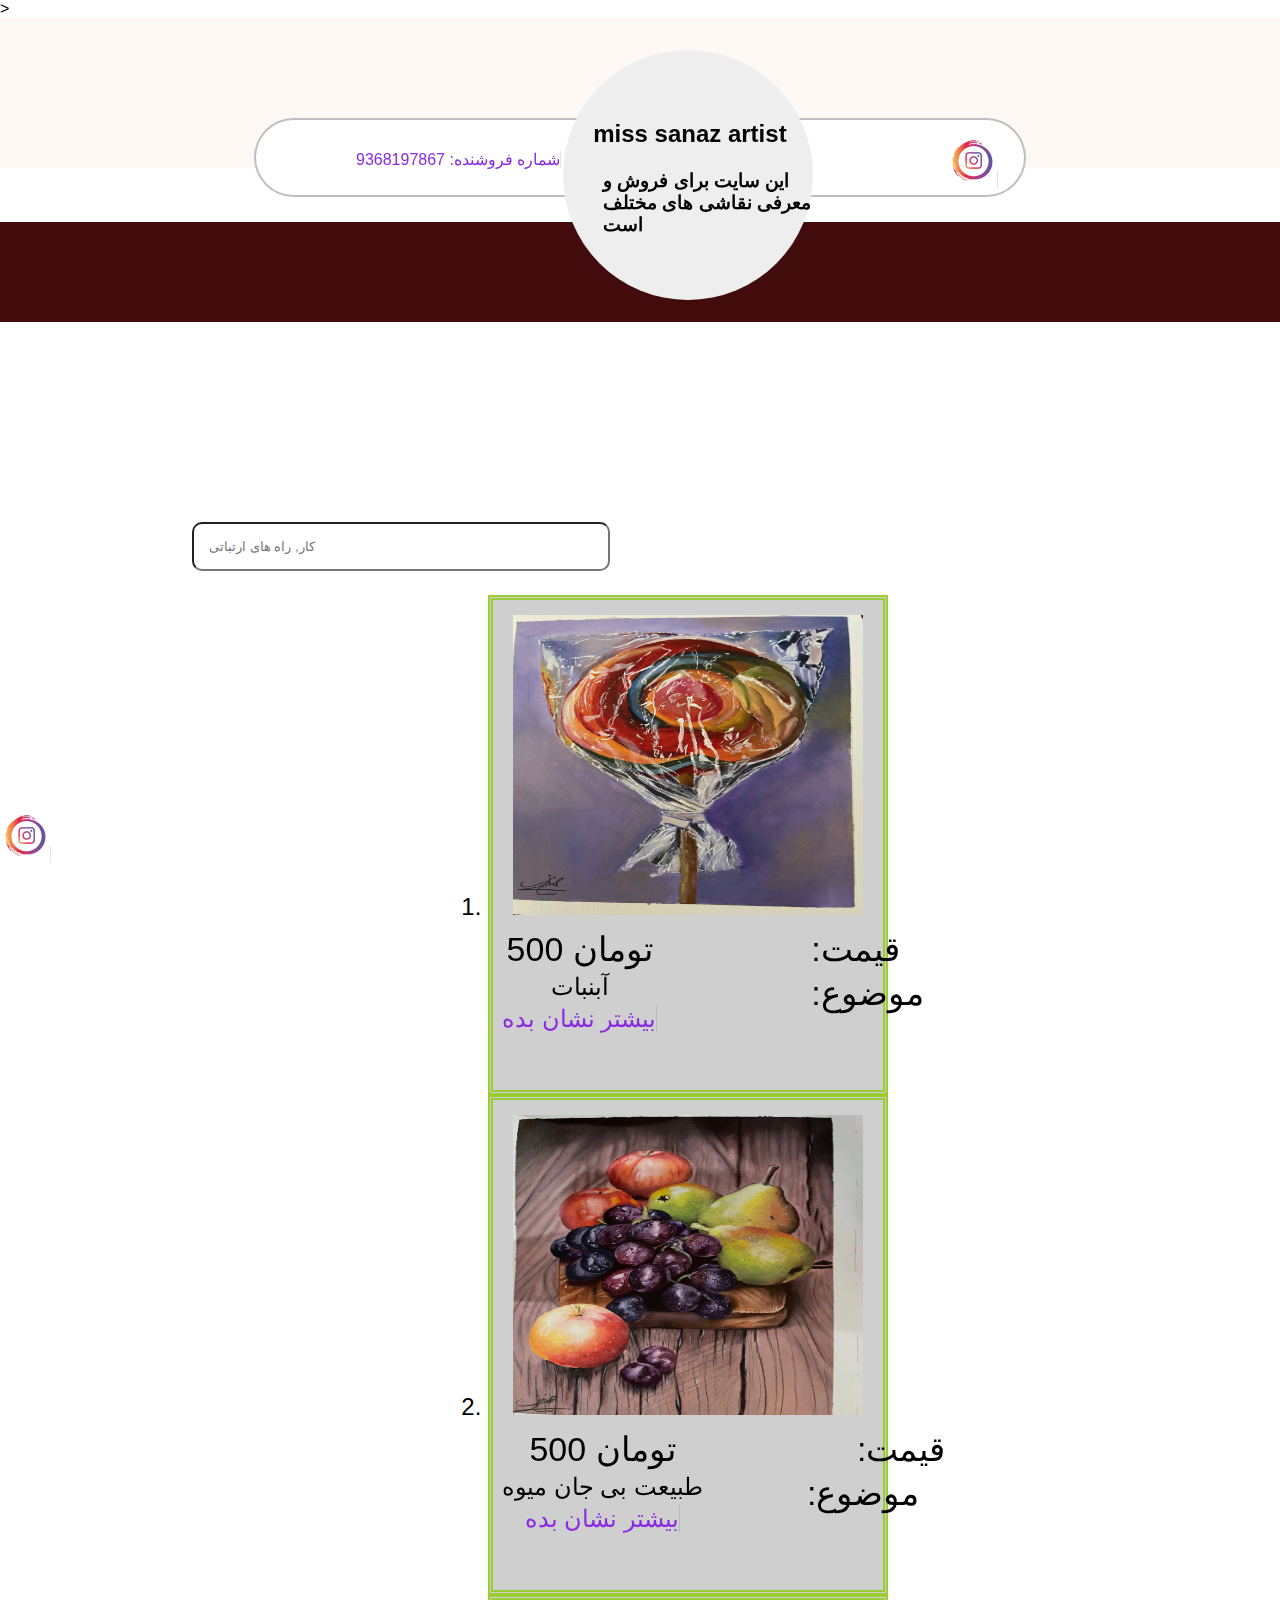
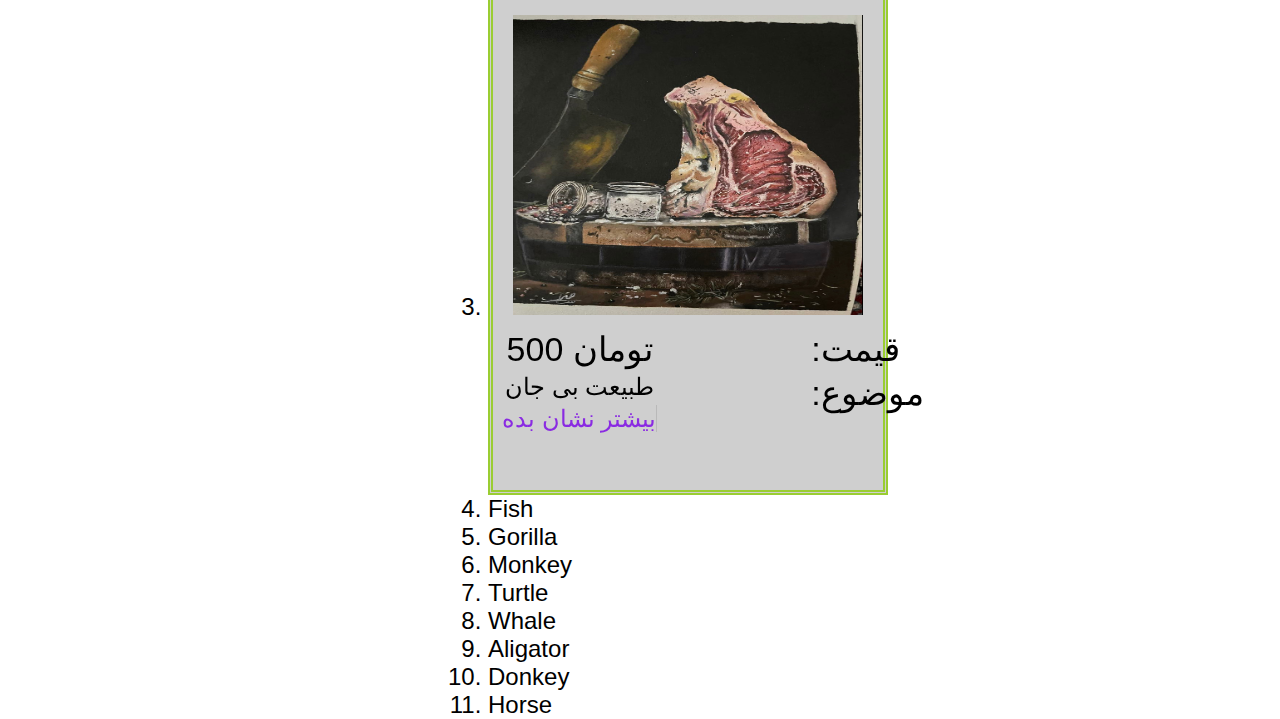
==== inde.html @ 939fc89c "Add files via upload" ====
<!DOCTYPE html>
<html>
	
<head>
	<title>
		Creating Search Bar using HTML
		CSS and Javascript
	</title>
	
	<!-- linking the stylesheet(CSS) -->
	<link rel="stylesheet" href="style1.css">
	<link rel="stylesheet" href="style.css">


>
    <style>
        h1 {
            text-align: center;
        }
        a {
          text-decoration: none;
          content: "";
        border-right: 1px solid rgba(0,0,0,0.105);
        color:blueviolet
        }
        a::after {
          height: 10px;
        }
		@media only screen and (min-width: 200px) and (max-width: 800px) {
        .info {
            position: absolute;
            border-radius: 60px;
            height: 75px;
            width: 60%;
            left: 20%;
            top: 120px;
            z-index: 10;
            background: white;
            box-shadow: rgb(191, 191, 191) 0 0 0px 2px;
            display: none;
        }
	}
        </style>

</head>

<body>
	<div class="main">


		<div class="menu">
	
		  <div class="info">
			<div class="phone-number"><a href="tel:+9368197867"> 9368197867 :شماره فروشنده</a></div>
			
			<div class="center-hole"><h2 class="ab">miss sanaz artist</h2> <h3 class="bb" >این سایت برای فروش و معرفی نقاشی های مختلف است</h3></div>
	
			<div class="instagram1">   <a href="sanazmissart@"> <img class="a1" src="—Pngtree—instagram icon logo_3560507.png" alt=""> </a>   </div>
			
			<div class="phone-number2"><a href="index.html" style="margin-left: -450px ;" >صفحه قبلی</a></div>
		  </div>

		</div>
		<div class="instagram2">   <a href=""> <img class="a1" src="—Pngtree—instagram icon logo_3560507.png" alt=""> </a>   </div>

		<div class="line"> 
			<div style="margin: 200px auto;" class="instagram3">   <a href=""> <img class="a1" src="—Pngtree—instagram icon logo_3560507.png" alt=""> </a>   </div>
			<div  class="phone-number-line"><a href="tel:+9368197867"> 9368197867 :شماره فروشنده</a></div>
		  </div>


				  		<!-- input tag -->
						  <input id="searchbar" onkeyup="search_animal()" type="text"
						  name="search" placeholder="کار, راه های ارتباتی">
					  
					  <!-- ordered list -->
					  <ol id='list'>
						  <li class="animals">
							<div class="board">
								<button class="xo">
									<img src="IMG_1589.jpeg" style="   width: 350px;height: 300px;margin-top: -150px;" alt="">
									<table style="position: absolute;">
										<tr>
											<td  style="font-size: 34px;">   تومان 500</td>
											<td style="margin-left: 150px;  position: absolute;font-size: 34px;">:قیمت</td>
										</tr>
										<tr>
											<td  style="font-size: 24px;">آبنبات</a>
						
						
						
												<td style="margin-left: 150px;  position: absolute;font-size: 34px;">:موضوع</td>
										</tr>
										<tr>
											<td  style="font-size: 24px;"><a href="info - Copy (2).html"> بیشتر نشان بده </a>
										</tr>
									</table>
								</button>
						  </li>
						  <li class="animals">
							<button class="xo">
								<img src="IMG_1587.jpg" style="   width: 350px;height: 300px;margin-top: -150px;" alt="">
								<table style="position: absolute;">
									<tr>
										<td  style="font-size: 34px;">   تومان 500</td>
										<td style="margin-left: 150px;  position: absolute;font-size: 34px;">:قیمت</td>
									</tr>
									<tr>
										<td  style="font-size: 24px;"> طبیعت بی جان میوه
					
					
					
											<td style="margin-left: 100px;  position: absolute;font-size: 34px;">:موضوع</td>
									</tr>
									<tr>
										<td  style="font-size: 24px;"><a href="info - Copy.html"> بیشتر نشان بده </a>
									</tr>
								</table>
							</button>
						  </li>
						  <li class="animals">
							<button class="xo">
								<img src="IMG_1588.jpg" style="   width: 350px;height: 300px;margin-top: -150px;" alt="">
								<table style="position: absolute;">
									<tr>
										<td  style="font-size: 34px;">   تومان 500</td>
										<td style="margin-left: 150px;  position: absolute;font-size: 34px;">:قیمت</td>
									</tr>
									<tr>
										<td  style="font-size: 24px;"> طبیعت بی جان
					
					
					
										<td style="margin-left: 150px;  position: absolute;font-size: 34px;">:موضوع</td>
									</tr>
									<tr>
										<td  style="font-size: 24px;"><a href="info.html"> بیشتر نشان بده </a>
									</tr>
								</table>
							</button>
						  </li>
						  <li class="animals">Fish</li>
						  <li class="animals">Gorilla</li>
						  <li class="animals">Monkey</li>
						  <li class="animals">Turtle</li>
						  <li class="animals">Whale</li>
						  <li class="animals">Aligator</li>
						  <li class="animals">Donkey</li>
						  <li class="animals">Horse</li>
					  </ol>
					  
					  <!-- linking javascript -->
					  <script src="index.js"></script>

		</div>

</body>

</html>
---- style1.css ----
#searchbar{
	margin-left: 15%;
	margin-top: 200px;
	padding:15px;
	border-radius: 10px;
}

input[type=text] {
	width: 30%;
	-webkit-transition: width 0.15s ease-in-out;
	transition: width 0.15s ease-in-out;
}

/* When the input field gets focus,
		change its width to 100% */
input[type=text]:focus {
	width: 70%;
}

#list{
	font-size: 1.5em;
	margin-left: 35%;
}

.animals{
display: list-item;	
}
.xo {
    border:  5px  double yellowgreen ;
font-size: 48px;
width: 400px;
height: 500px;
outline: none;
background: rgb(207, 207, 207);

}
---- style.css ----
* {
    font-family:'Trebuchet MS', 'Lucida Sans Unicode', 'Lucida Grande', 'Lucida Sans', Arial, sans-serif;
}
.main {
    height: 2000px;
    width: 100%;
    
}


body {
    overflow-x: hidden;
    margin: 0;
}


.menu {
   background-color: rgba(254, 248, 244, 1);
   height: 150px;
   color: black;
   z-index: 1;
}
.links {
    top: 70px;
    position: absolute;
    left: 15%;
}
.info {
    position: absolute;
    border-radius: 60px;
    height: 75px;
    width: 60%;
left: 20%;
top: 120px ;
z-index: 10;
background: white;
box-shadow:  rgb(191, 191, 191) 0 0 0px 2px;
display: block;
}



.center-hole {
    border-radius: 250px;
    background: rgb(238, 238, 238);
    width: 250px;
    height: 250px;
    position: absolute;
    left: 40%;
    top: -70px;
    outline: none;
}



.ab {
    position: absolute;
    margin: 70px 0 0 30px;
}


.bb {
    position: absolute;
    margin: 120px 0 0 40px;
}

.phone-number {
    position: absolute;
    top: 40%;
    left: 100px;
}

.instagram1 {
    position: absolute;
    left: 90%;
    top: 15px;
}

.instagram2 {
    position: sticky ;
    left: 90%;
    top: 90%;
}


.instagram3 {
    position: absolute;
    left: 90%;
    top: 15px;
    display: none;
}

.a1 {
    width: 50px;
    height: 50px;
}


.line {
    border: rgb(67, 12, 12) solid 50px;
}




.soon-content {
height: 500px;
width: 60%;
margin: 100px auto;
display: flex;
gap: 65px;
}



.r-content {
    border: skyblue solid;
    width: 45% ;
    height: 100%;
    border-radius: 60px;
}


.si {

width: 100%;
height: 100%;
position: relative;
z-index: 0;
border-radius: 60px;
}


.st1 {
    position: absolute;
    z-index: 1;
    left: 25%;
    bottom: 200px;
}		



.st2 {
    position: absolute;
    z-index: 1;
    left: 25%;
    bottom: 150px;
}



.l-content {
    border: skyblue solid;
    width: 45% ;
    height: 100%;
    border-radius: 60px;
}



.st3 {
    position: absolute;
    z-index: 1;
    bottom: 200px;
}



.st4 {
    position: absolute;
    z-index: 1;
    bottom: 150px;
}





.main-content {
    background-color: rgb(255, 102, 102) ;
}








.prev-slide {
    color: black;
}



.prev-slide ::after {
    color: black;
}




.i1 {
    position: relative;
    margin:0;
    color: white;
    text-shadow: 0 1px 3px rgb(0 0 0 / 10%);
    line-height: 1.2;
    margin: 0 auto 14px;
    color: #ffffff;
    width: 90%;
    max-width: 400px;
}

.i2 {
    position: relative;
    margin:0;
    color:white;
    text-shadow: 0 1px 3px rgb(0 0 0 / 10%);
    line-height: 1.2;
    margin: 0 auto 14px;
    color: #ffffff;
    width: 90%;
    max-width: 400px;
}


.i3{
    position: relative;
    margin:0;
    color:white;
    text-shadow: 0 1px 3px rgb(0 0 0 / 10%);
    line-height: 1.2;
    margin: 0 auto 14px;
    color: #ffffff;
    width: 90%;
    max-width: 400px;
}

.i4 {
    position: relative;
    margin:0;
    color:white;
    text-shadow: 0 1px 3px rgb(0 0 0 / 10%);
    line-height: 1.2;
    margin: 0 auto 14px;
    color: #ffffff;
    width: 90%;
    max-width: 400px;
}
.i5 {
    position: relative;
    margin:0;
    text-shadow: 0 1px 3px rgb(0 0 0 / 10%);
    line-height: 1.2;
    margin: 0 auto 14px;
    color: #ffffff;
    width: 90%;
    max-width: 400px;
color:white;
}

.i10 {
    position: relative;
    margin:0;
    color: white;
    text-shadow: 0 1px 3px rgb(0 0 0 / 10%);
    line-height: 1.2;
    margin: 0 auto 14px;
    color: #ffffff;
    width: 90%;
    max-width: 400px;
}
.i9 {
    position: relative;
    margin:0;
    color:white;
    text-shadow: 0 1px 3px rgb(0 0 0 / 10%);
    line-height: 1.2;
    margin: 0 auto 14px;
    color: #ffffff;
    width: 90%;
    max-width: 400px;
}


.i8 {
    position: relative;
    margin:0;
    color:white;
    text-shadow: 0 1px 3px rgb(0 0 0 / 10%);
    line-height: 1.2;
    margin: 0 auto 14px;
    color: #ffffff;
    width: 90%;
    max-width: 400px;
}

.i7 {
    position: relative;
    margin:0;
    color:white;
    text-shadow: 0 1px 3px rgb(0 0 0 / 10%);
    line-height: 1.2;
    margin: 0 auto 14px;
    color: #ffffff;
    width: 90%;
    max-width: 400px;
}

.i6 {
    position: relative;
    margin:0;
    text-shadow: 0 1px 3px rgb(0 0 0 / 10%);
    line-height: 1.2;
    margin: 0 auto 14px;
    color: #ffffff;
    width: 90%;
    max-width: 400px;
color:white;
}


.phone-number-line {
    position: relative;
    top: 0;
    padding: 0 0 0 300px;
    background: rgb(67, 12, 12);
    display: none;
}

@media only screen and (min-width: 200px) and (max-width: 800px) {

    .instagram3 {
        position: absolute;
        left: 90%;
        top: 15px;
        display: block;
    }

    .i1 {
        position: relative;
        margin:0;
        color: white;
        text-shadow: 0 1px 3px rgb(0 0 0 / 10%);
        line-height: 1.2;
        margin: 0 auto 14px;
        color: #ffffff;
        width: 90%;
        max-width: 400px;
    }
    .i2 {
        position: relative;
        margin:0;
        color:white;
        text-shadow: 0 1px 3px rgb(0 0 0 / 10%);
        line-height: 1.2;
        margin: 0 auto 14px;
        color: #ffffff;
        width: 90%;
        max-width: 400px;
    }
    
    
    .i3{
        position: relative;
        margin:0;
        color:white;
        text-shadow: 0 1px 3px rgb(0 0 0 / 10%);
        line-height: 1.2;
        margin: 0 auto 14px;
        color: #ffffff;
        width: 90%;
        max-width: 400px;
    }
    
    .i4 {
        position: relative;
        margin:0;
        color:white;
        text-shadow: 0 1px 3px rgb(0 0 0 / 10%);
        line-height: 1.2;
        margin: 0 auto 14px;
        color: #ffffff;
        width: 90%;
        max-width: 400px;
    }
    
    .i5 {
        position: relative;
        margin:0;
        text-shadow: 0 1px 3px rgb(0 0 0 / 10%);
        line-height: 1.2;
        margin: 0 auto 14px;
        color: #ffffff;
        width: 90%;
        max-width: 400px;
    color:white;
    }

    .i10 {
        position: relative;
        margin:0;
        color: white;
        text-shadow: 0 1px 3px rgb(0 0 0 / 10%);
        line-height: 1.2;
        margin: 0 auto 14px;
        color: #ffffff;
        width: 90%;
        max-width: 400px;
    }
    .i9 {
        position: relative;
        margin:0;
        color:white;
        text-shadow: 0 1px 3px rgb(0 0 0 / 10%);
        line-height: 1.2;
        margin: 0 auto 14px;
        color: #ffffff;
        width: 90%;
        max-width: 400px;
    }
    
    
    .i8 {
        position: relative;
        margin:0;
        color:white;
        text-shadow: 0 1px 3px rgb(0 0 0 / 10%);
        line-height: 1.2;
        margin: 0 auto 14px;
        color: #ffffff;
        width: 90%;
        max-width: 400px;
    }
    
    .i7 {
        position: relative;
        margin:0;
        color:white;
        text-shadow: 0 1px 3px rgb(0 0 0 / 10%);
        line-height: 1.2;
        margin: 0 auto 14px;
        color: #ffffff;
        width: 90%;
        max-width: 400px;
    }
    
    .i6 {
        position: relative;
        margin:0;
        text-shadow: 0 1px 3px rgb(0 0 0 / 10%);
        line-height: 1.2;
        margin: 0 auto 14px;
        color: #ffffff;
        width: 90%;
        max-width: 400px;
    color:white;
    }
    .soon-content {
        height: 1100px; 
         width: 100%; 
        margin: 100px auto;
         display: block; 
        gap: 65px;
        }
        
        
        
        .r-content {
            border: skyblue solid;
             width: 100%; 
            height: 500px;
            border-radius: 60px;
            position: relative;
        }
        
        
        .si {
        
        width: 100%;
        height: 100%;
        position: relative;
        z-index: 0;
        border-radius: 60px;
        }
        
        
        .st1 {
            position: absolute;
            z-index: 1;
            font-size: 34px;
            margin: 150px 30px;
             left: 0; 
             bottom: 0; 
        }	
        
        
        
        .st2 {
            position: absolute;
            z-index: 1;
            position: absolute;
            z-index: 1;
            left: 0; 
             bottom: 0; 
            font-size: 34px;
            margin: 200px 30px;
        }
        
        
        
        .l-content {
            border: skyblue solid;
             width: 100%; 
            height: 500px;
            border-radius: 60px;
            position: relative;
        }
        
        
        
        .st3 {
            position: absolute;
            z-index: 1;
            font-size: 34px;
            margin: 150px 30px;
             left: 0; 
             bottom: 0; ;
            bottom: 0;
        }
        
        
        
        .st4 {
            z-index: 1;
            position: absolute;
            z-index: 1;
            left: 0; 
             bottom: 0; 
            font-size: 34px;
            margin: 200px 30px;
        }


        .cd-hero__slide:nth-of-type(4) {
            background-color: #2c343b;
            height:500px;
            background-image: url("IMG_1589.jpeg");
          }



        .info {
            position: absolute;
            border-radius: 60px;
            height: 75px;
            width: 60%;
            display: none;
            left: 20%;
            top: 120px;
            z-index: 10;
            background: white;
            box-shadow: rgb(191 191 191) 0 0 0px 2px;
        }



        .phone-number-line {
            position: relative;
            top: 0;
            padding: 0 0 0 0;
            background: rgb(67, 12, 12);
            display: block;
            color: blueviolet;
        }
        


}
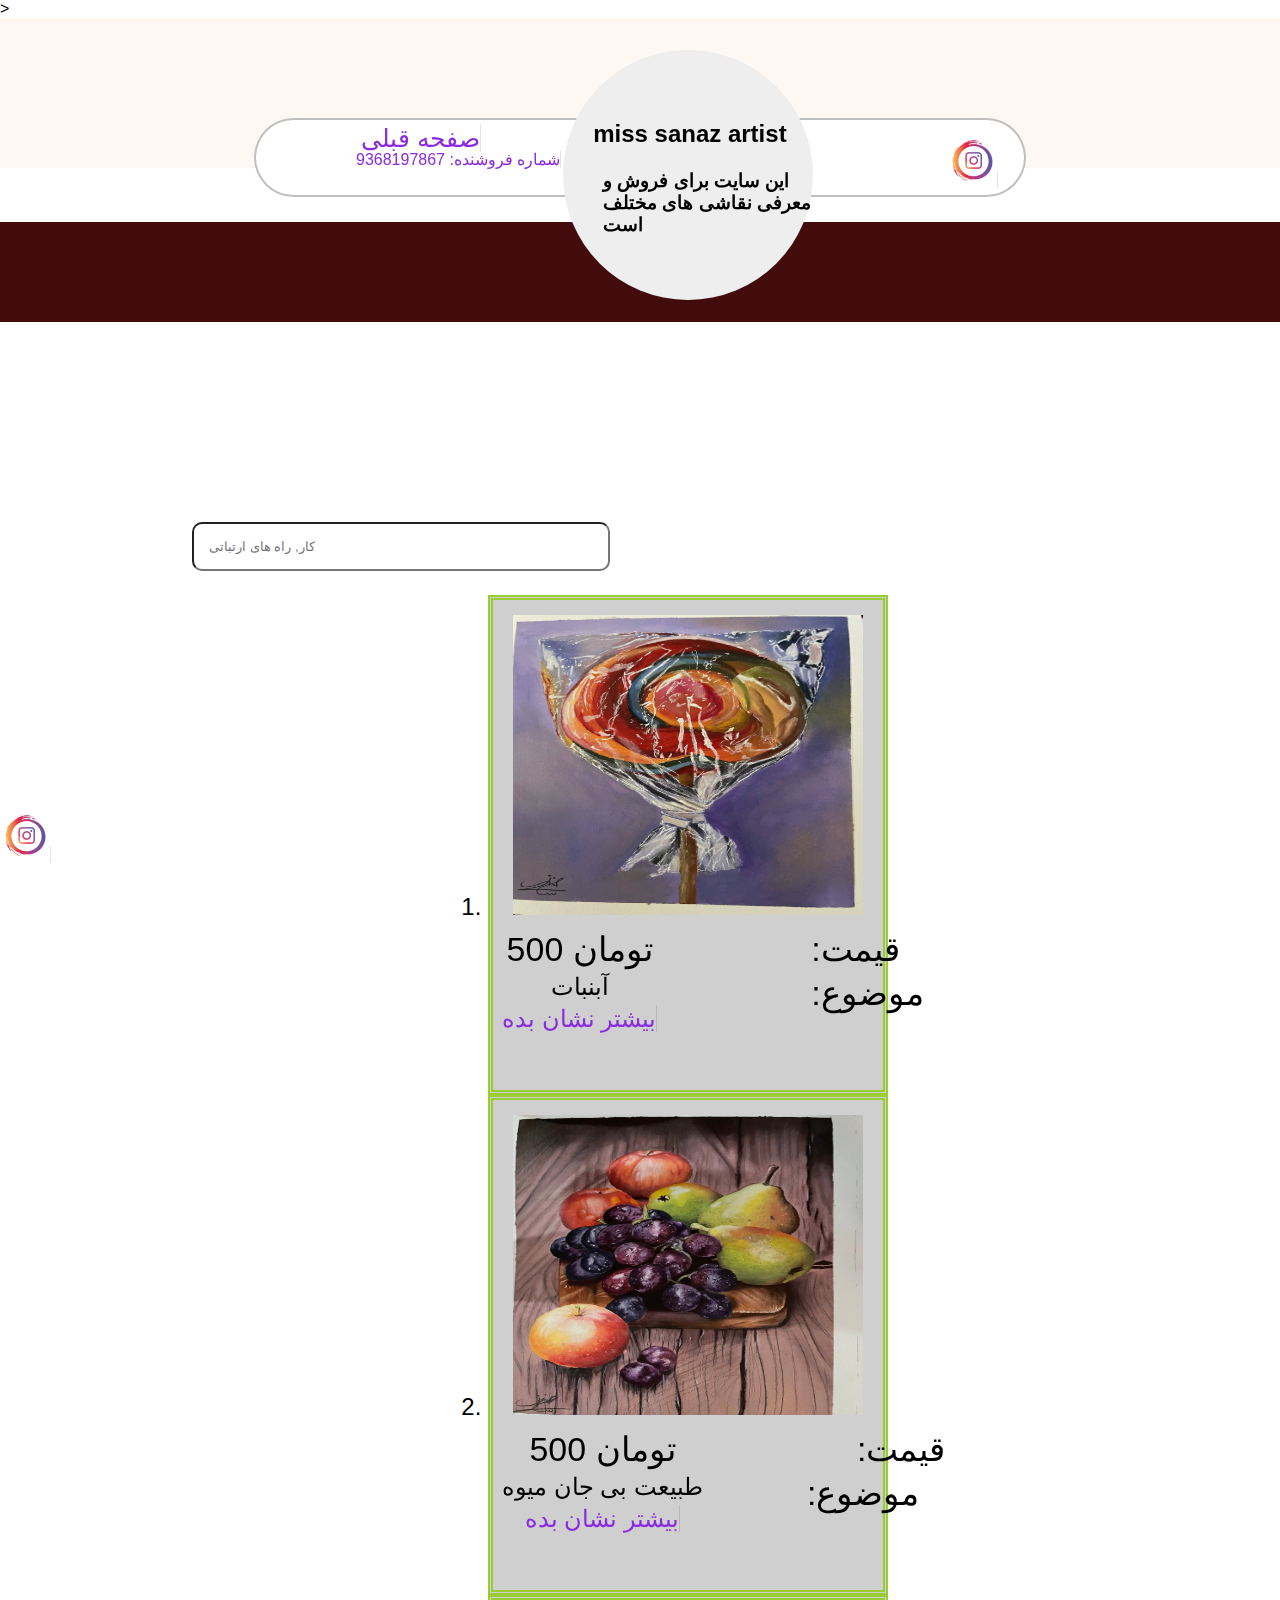
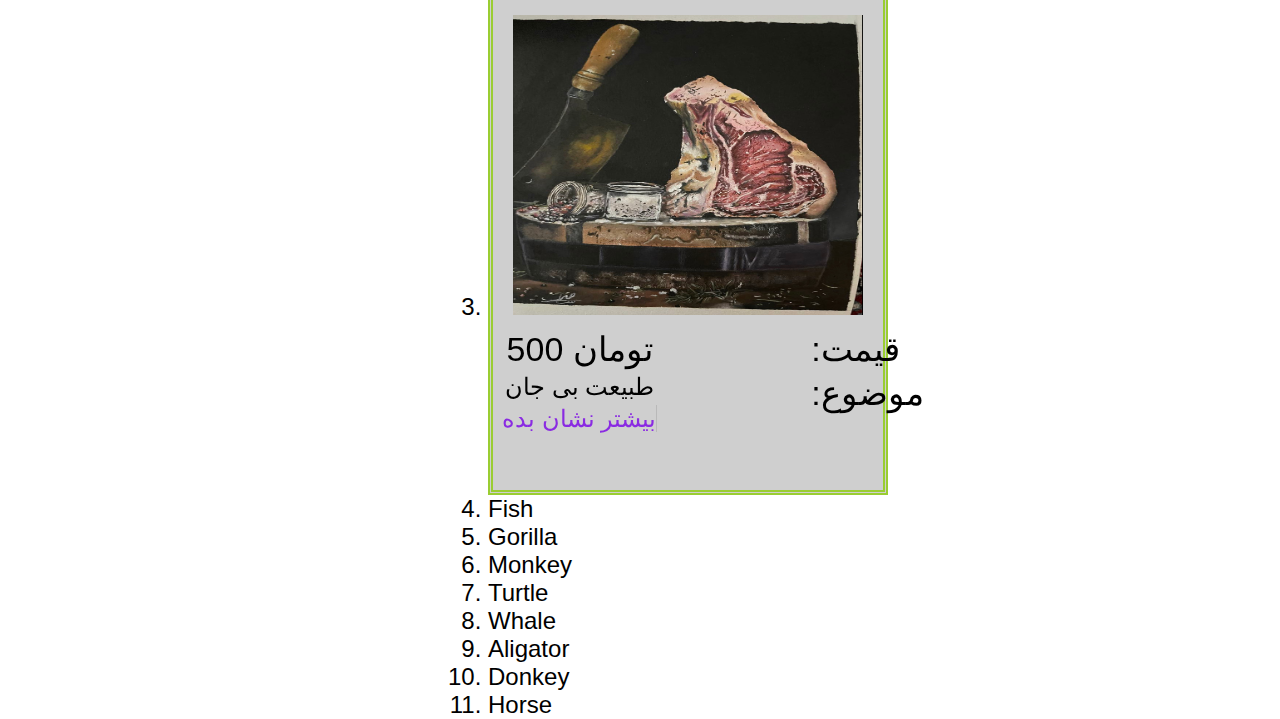
==== commit e28cc5a0: "Update inde.html" ====
--- a/inde.html
+++ b/inde.html
@@ -3,8 +3,7 @@
 	
 <head>
 	<title>
-		Creating Search Bar using HTML
-		CSS and Javascript
+sanaz.com
 	</title>
 	
 	<!-- linking the stylesheet(CSS) -->
--- a/style.css
+++ b/style.css
@@ -69,7 +69,18 @@
     top: 40%;
     left: 100px;
 }
-
+.phone-number2 {
+    position: absolute;
+    top: 5%;
+    font-size: 25px;
+    left: 20%;
+}
+.phone-number2 {
+    position: absolute;
+    top: 5%;
+    font-size: 25px;
+    left: 555px;
+}
 .instagram1 {
     position: absolute;
     left: 90%;
@@ -543,11 +554,7 @@
         }
 
 
-        .cd-hero__slide:nth-of-type(4) {
-            background-color: #2c343b;
-            height:500px;
-            background-image: url("IMG_1589.jpeg");
-          }
+
 
 
 
@@ -556,12 +563,12 @@
             border-radius: 60px;
             height: 75px;
             width: 60%;
-            display: none;
             left: 20%;
             top: 120px;
             z-index: 10;
             background: white;
-            box-shadow: rgb(191 191 191) 0 0 0px 2px;
+            box-shadow: rgb(191, 191, 191) 0 0 0px 2px;
+            display: none;
         }
 
 
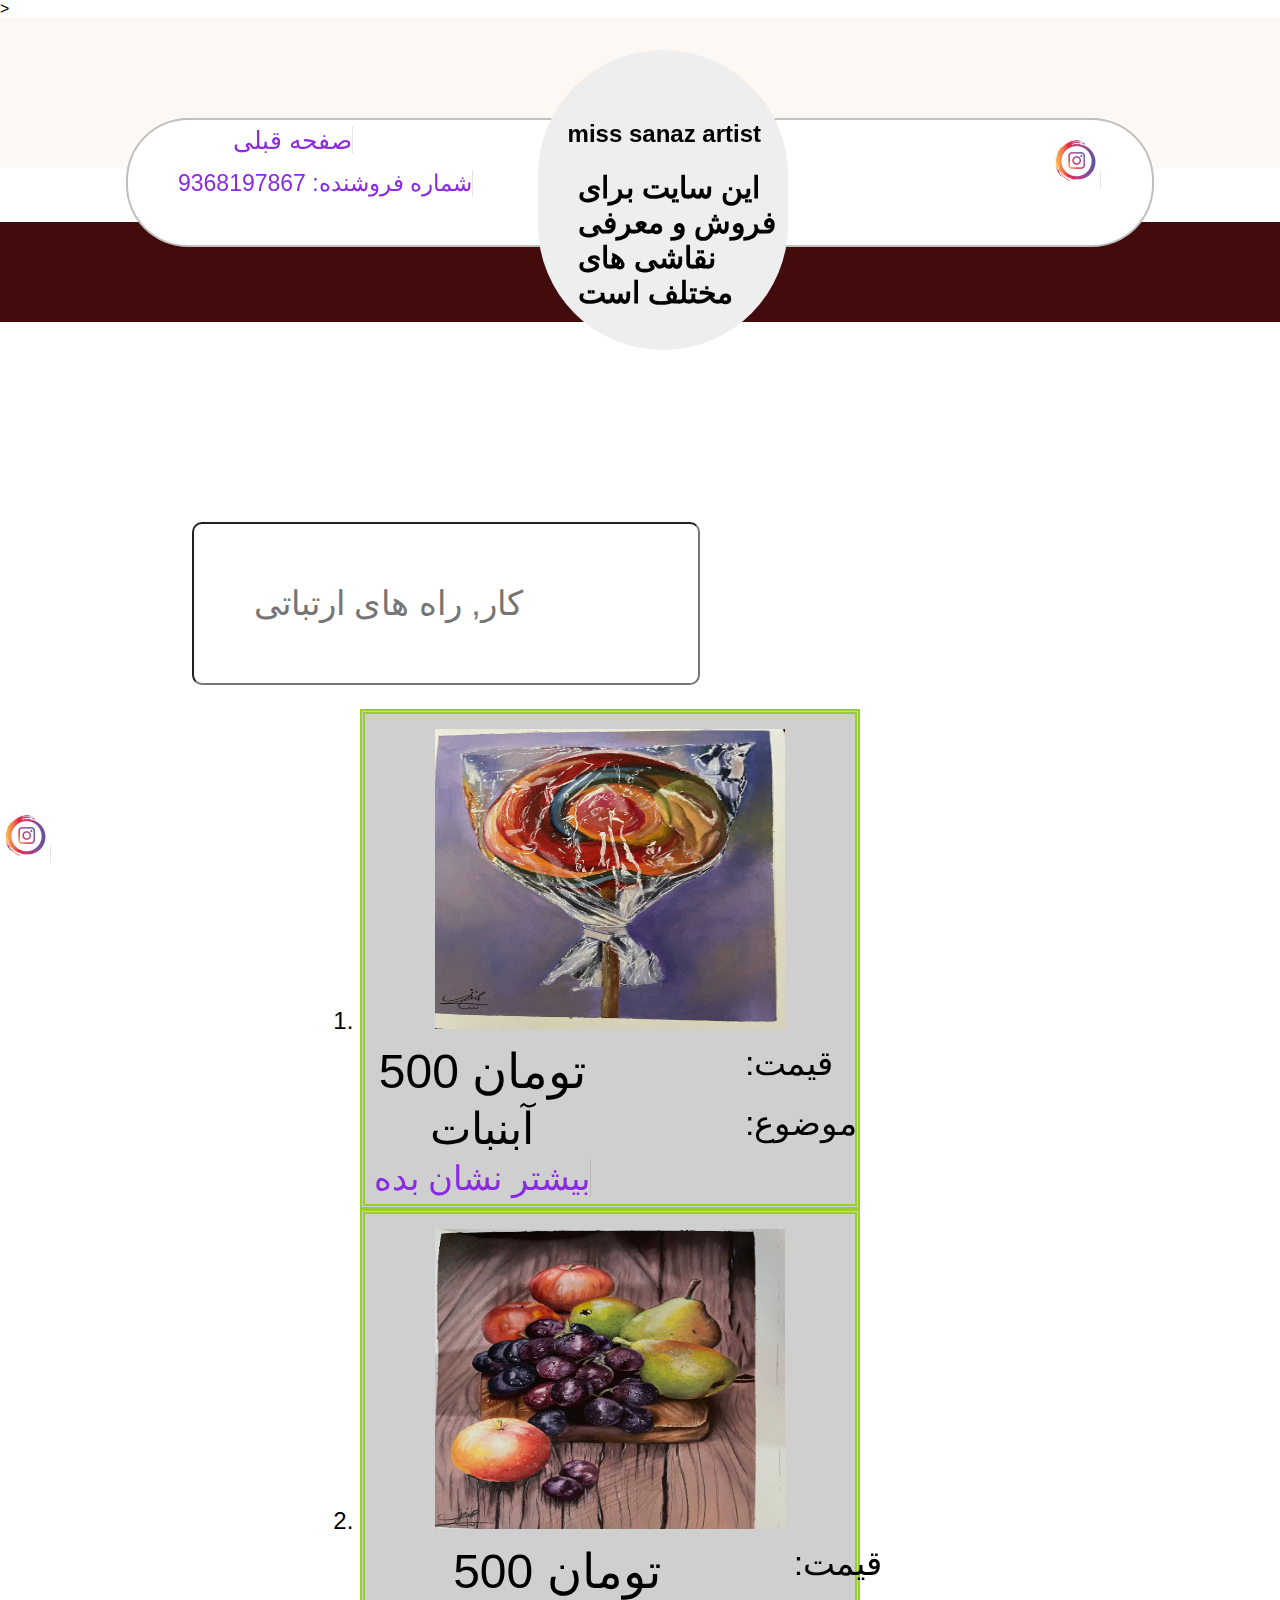
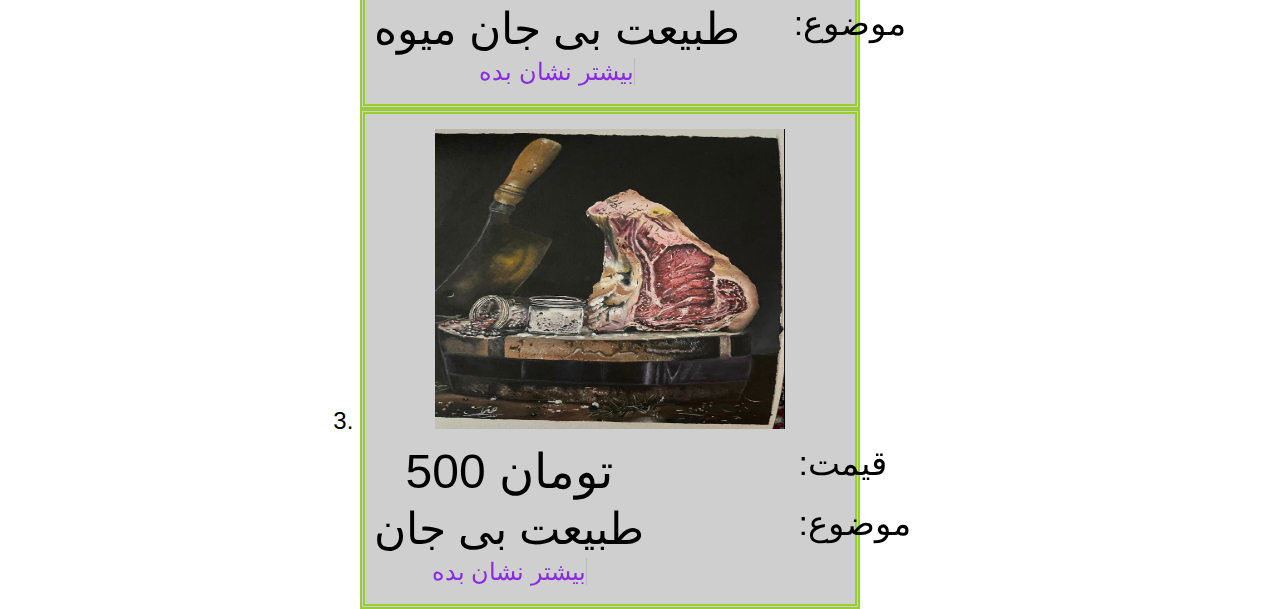
==== commit aec8b901: "Update inde.html" ====
--- a/inde.html
+++ b/inde.html
@@ -3,7 +3,8 @@
 	
 <head>
 	<title>
-sanaz.com
+		Creating Search Bar using HTML
+		CSS and Javascript
 	</title>
 	
 	<!-- linking the stylesheet(CSS) -->
@@ -49,14 +50,14 @@
 
 		<div class="menu">
 	
-		  <div class="info">
-			<div class="phone-number"><a href="tel:+9368197867"> 9368197867 :شماره فروشنده</a></div>
+		  <div class="info" style="height: 125px;">
+			<div class="phone-number"><a href="tel:+9368197867" style="font-size: 23px; margin-left:-50px; " > 9368197867 :شماره فروشنده</a></div>
 			
-			<div class="center-hole"><h2 class="ab">miss sanaz artist</h2> <h3 class="bb" >این سایت برای فروش و معرفی نقاشی های مختلف است</h3></div>
+			<div class="center-hole" style="height: 300px;" ><h2 class="ab">miss sanaz artist</h2> <h3 class="bb" style="font-size:30px;" >این سایت برای فروش و معرفی نقاشی های مختلف است</h3></div>
 	
 			<div class="instagram1">   <a href="sanazmissart@"> <img class="a1" src="—Pngtree—instagram icon logo_3560507.png" alt=""> </a>   </div>
 			
-			<div class="phone-number2"><a href="index.html" style="margin-left: -450px ;" >صفحه قبلی</a></div>
+			<div class="phone-number3"><a href="index.html" style="margin-left: -450px ;" >صفحه قبلی</a></div>
 		  </div>
 
 		</div>
@@ -80,18 +81,18 @@
 									<img src="IMG_1589.jpeg" style="   width: 350px;height: 300px;margin-top: -150px;" alt="">
 									<table style="position: absolute;">
 										<tr>
-											<td  style="font-size: 34px;">   تومان 500</td>
+											<td>   تومان 500</td>
 											<td style="margin-left: 150px;  position: absolute;font-size: 34px;">:قیمت</td>
 										</tr>
 										<tr>
-											<td  style="font-size: 24px;">آبنبات</a>
+											<td  style="font-size: 44px;">آبنبات</a>
 						
 						
 						
 												<td style="margin-left: 150px;  position: absolute;font-size: 34px;">:موضوع</td>
 										</tr>
 										<tr>
-											<td  style="font-size: 24px;"><a href="info - Copy (2).html"> بیشتر نشان بده </a>
+											<td  style="font-size: 34px;"><a href="info - Copy (2).html"> بیشتر نشان بده </a>
 										</tr>
 									</table>
 								</button>
@@ -101,15 +102,15 @@
 								<img src="IMG_1587.jpg" style="   width: 350px;height: 300px;margin-top: -150px;" alt="">
 								<table style="position: absolute;">
 									<tr>
-										<td  style="font-size: 34px;">   تومان 500</td>
-										<td style="margin-left: 150px;  position: absolute;font-size: 34px;">:قیمت</td>
+										<td  >   تومان 500</td>
+										<td style="margin-left: 50px;  position: absolute;font-size: 34px;">:قیمت</td>
 									</tr>
 									<tr>
-										<td  style="font-size: 24px;"> طبیعت بی جان میوه
+										<td  style="font-size: 44px;"> طبیعت بی جان میوه
 					
 					
 					
-											<td style="margin-left: 100px;  position: absolute;font-size: 34px;">:موضوع</td>
+											<td style="margin-left: 50px;  position: absolute;font-size: 34px;">:موضوع</td>
 									</tr>
 									<tr>
 										<td  style="font-size: 24px;"><a href="info - Copy.html"> بیشتر نشان بده </a>
@@ -122,11 +123,11 @@
 								<img src="IMG_1588.jpg" style="   width: 350px;height: 300px;margin-top: -150px;" alt="">
 								<table style="position: absolute;">
 									<tr>
-										<td  style="font-size: 34px;">   تومان 500</td>
+										<td >   تومان 500</td>
 										<td style="margin-left: 150px;  position: absolute;font-size: 34px;">:قیمت</td>
 									</tr>
 									<tr>
-										<td  style="font-size: 24px;"> طبیعت بی جان
+										<td  style="font-size: 44px;"> طبیعت بی جان
 					
 					
 					
@@ -138,14 +139,7 @@
 								</table>
 							</button>
 						  </li>
-						  <li class="animals">Fish</li>
-						  <li class="animals">Gorilla</li>
-						  <li class="animals">Monkey</li>
-						  <li class="animals">Turtle</li>
-						  <li class="animals">Whale</li>
-						  <li class="animals">Aligator</li>
-						  <li class="animals">Donkey</li>
-						  <li class="animals">Horse</li>
+
 					  </ol>
 					  
 					  <!-- linking javascript -->
--- a/style1.css
+++ b/style1.css
@@ -1,8 +1,9 @@
 #searchbar{
-	margin-left: 15%;
-	margin-top: 200px;
-	padding:15px;
-	border-radius: 10px;
+    margin-left: 15%;
+    margin-top: 200px;
+    padding: 60px;
+    border-radius: 10px;
+    font-size: 34px;
 }
 
 input[type=text] {
@@ -18,20 +19,20 @@
 }
 
 #list{
-	font-size: 1.5em;
-	margin-left: 35%;
+    font-size: 1.5em;
+    margin-left: 25%;
 }
 
 .animals{
 display: list-item;	
 }
 .xo {
-    border:  5px  double yellowgreen ;
-font-size: 48px;
-width: 400px;
-height: 500px;
-outline: none;
-background: rgb(207, 207, 207);
+    border: 5px double yellowgreen;
+    font-size: 48px;
+    width: 500px;
+    height: 500px;
+    outline: none;
+    background: rgb(207, 207, 207);
 
 }
 
--- a/style.css
+++ b/style.css
@@ -29,13 +29,13 @@
     position: absolute;
     border-radius: 60px;
     height: 75px;
-    width: 60%;
-left: 20%;
-top: 120px ;
-z-index: 10;
-background: white;
-box-shadow:  rgb(191, 191, 191) 0 0 0px 2px;
-display: block;
+    width: 80%;
+    left: 10%;
+    top: 120px;
+    z-index: 10;
+    background: white;
+    box-shadow: rgb(191, 191, 191) 0 0 0px 2px;
+    display: block;
 }
 
 
@@ -75,7 +75,7 @@
     font-size: 25px;
     left: 20%;
 }
-.phone-number2 {
+.phone-number3 {
     position: absolute;
     top: 5%;
     font-size: 25px;
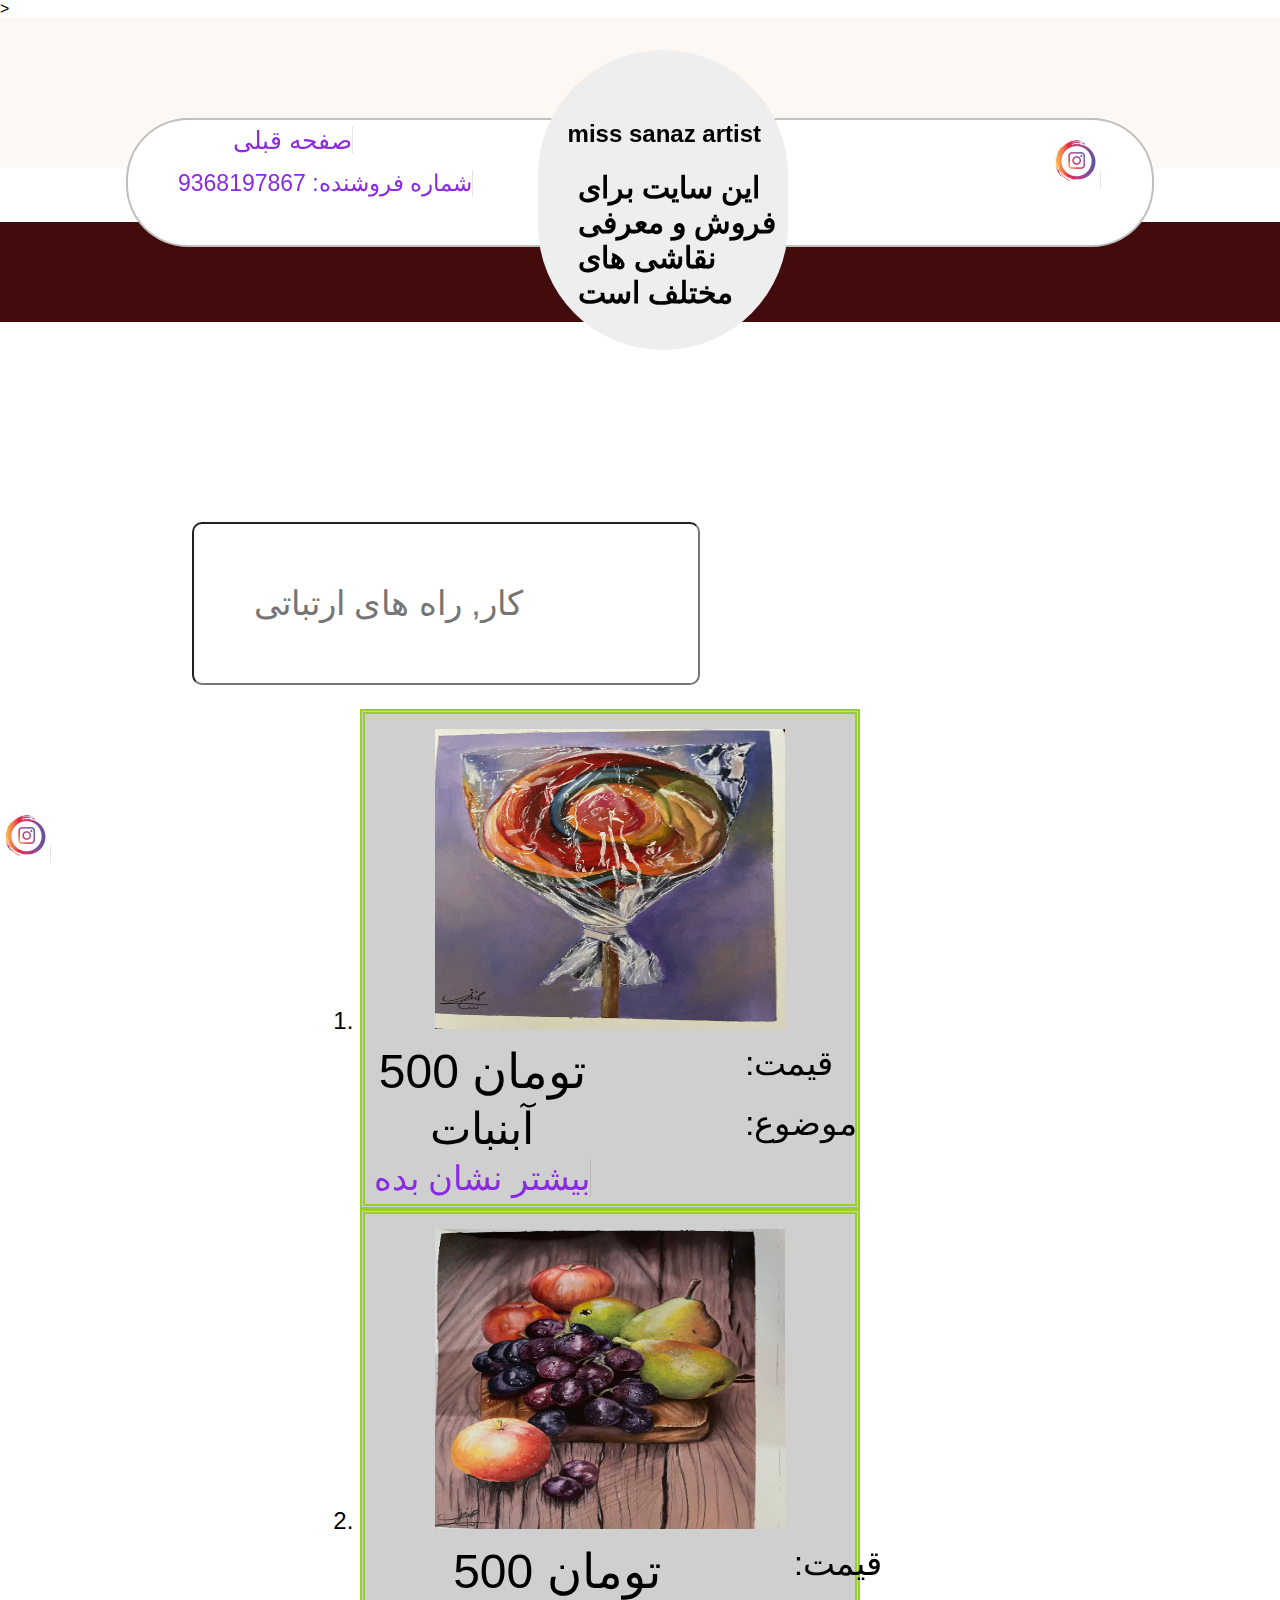
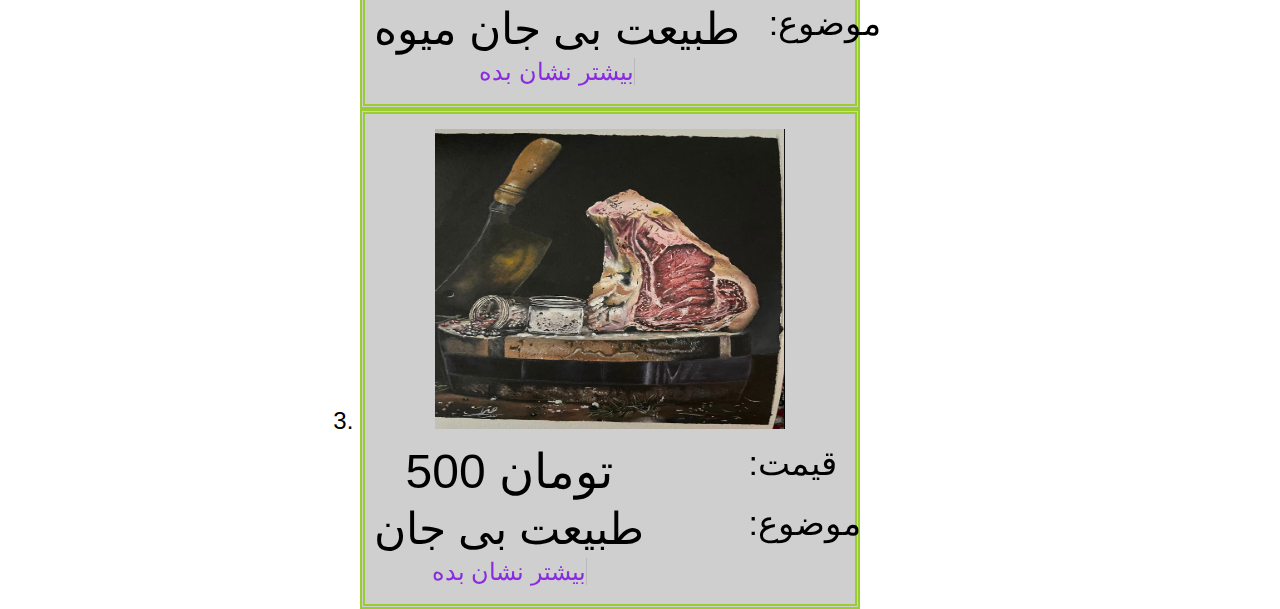
==== commit 96834ad0: "Update inde.html" ====
--- a/inde.html
+++ b/inde.html
@@ -110,7 +110,7 @@
 					
 					
 					
-											<td style="margin-left: 50px;  position: absolute;font-size: 34px;">:موضوع</td>
+											<td style="margin-left: 25px;  position: absolute;font-size: 34px;">:موضوع</td>
 									</tr>
 									<tr>
 										<td  style="font-size: 24px;"><a href="info - Copy.html"> بیشتر نشان بده </a>
@@ -124,14 +124,14 @@
 								<table style="position: absolute;">
 									<tr>
 										<td >   تومان 500</td>
-										<td style="margin-left: 150px;  position: absolute;font-size: 34px;">:قیمت</td>
+										<td style="margin-left: 100px;  position: absolute;font-size: 34px;">:قیمت</td>
 									</tr>
 									<tr>
 										<td  style="font-size: 44px;"> طبیعت بی جان
 					
 					
 					
-										<td style="margin-left: 150px;  position: absolute;font-size: 34px;">:موضوع</td>
+										<td style="margin-left: 100px;  position: absolute;font-size: 34px;">:موضوع</td>
 									</tr>
 									<tr>
 										<td  style="font-size: 24px;"><a href="info.html"> بیشتر نشان بده </a>
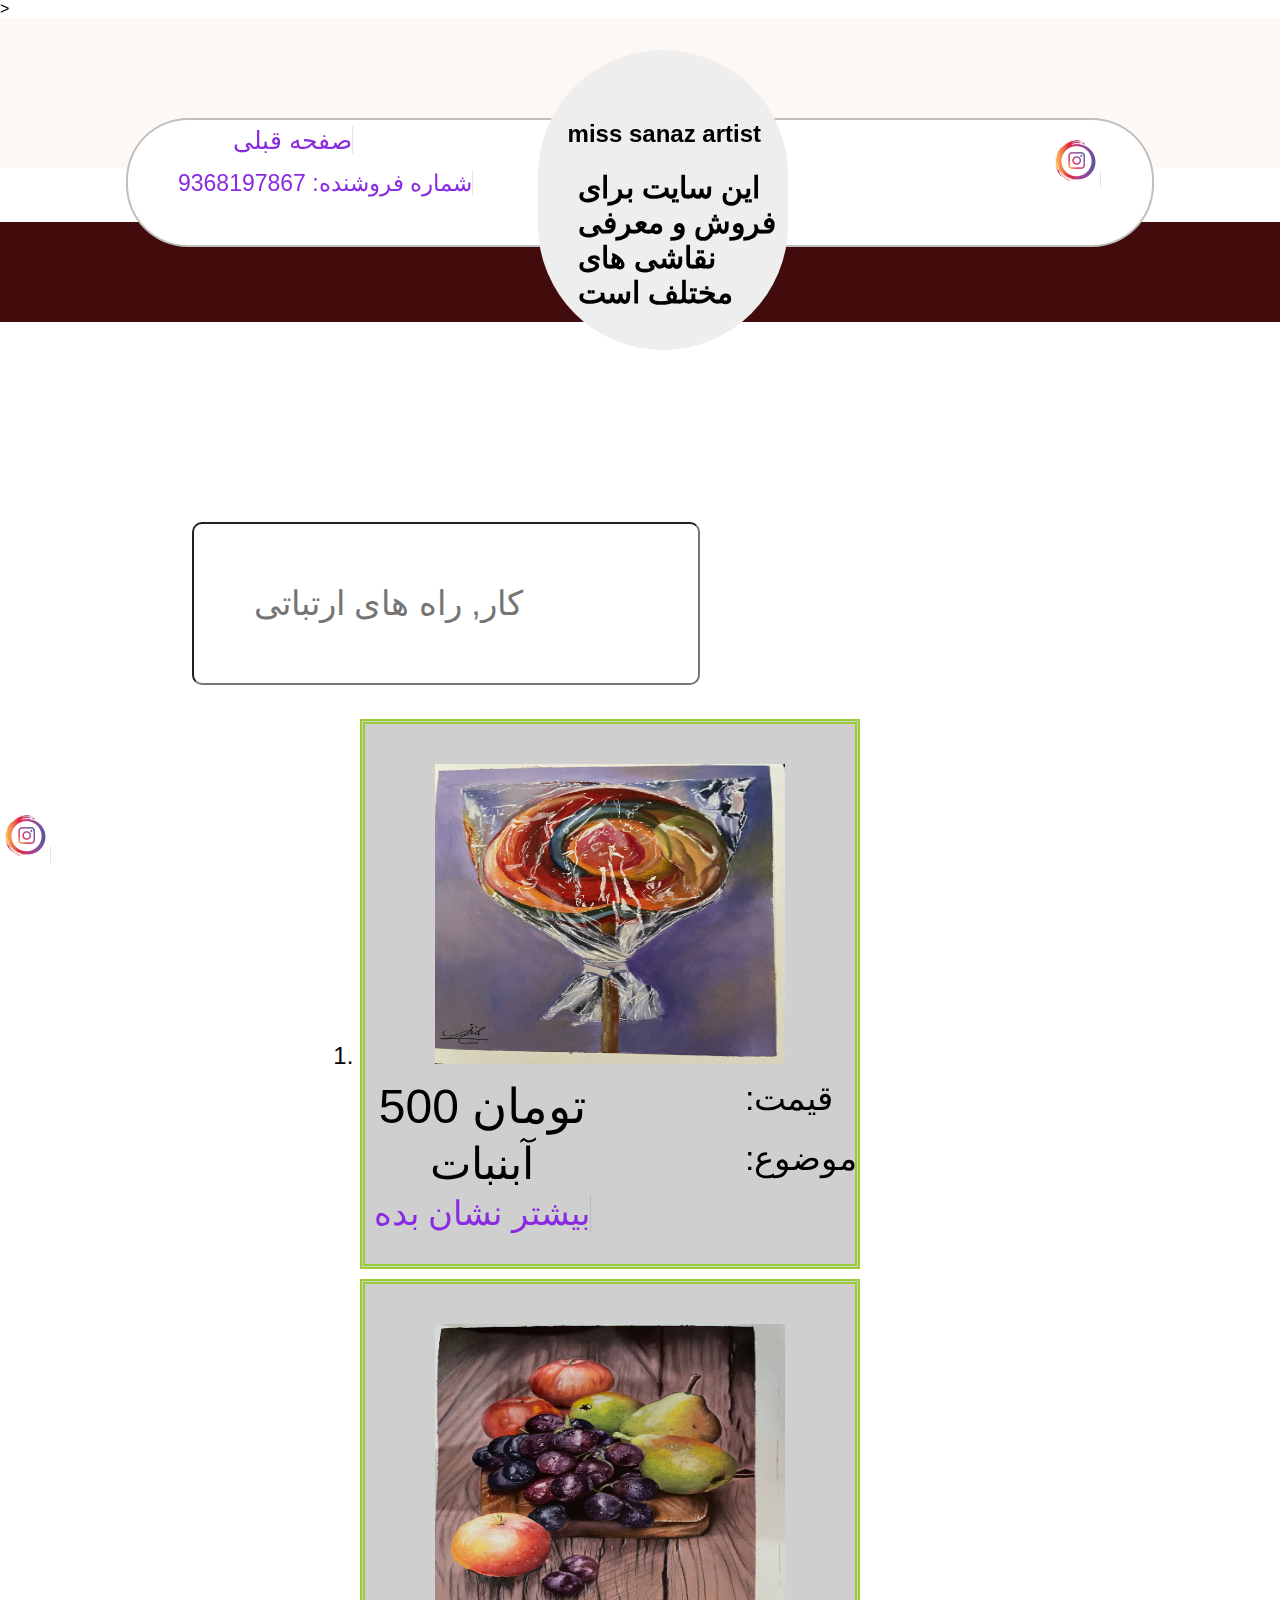
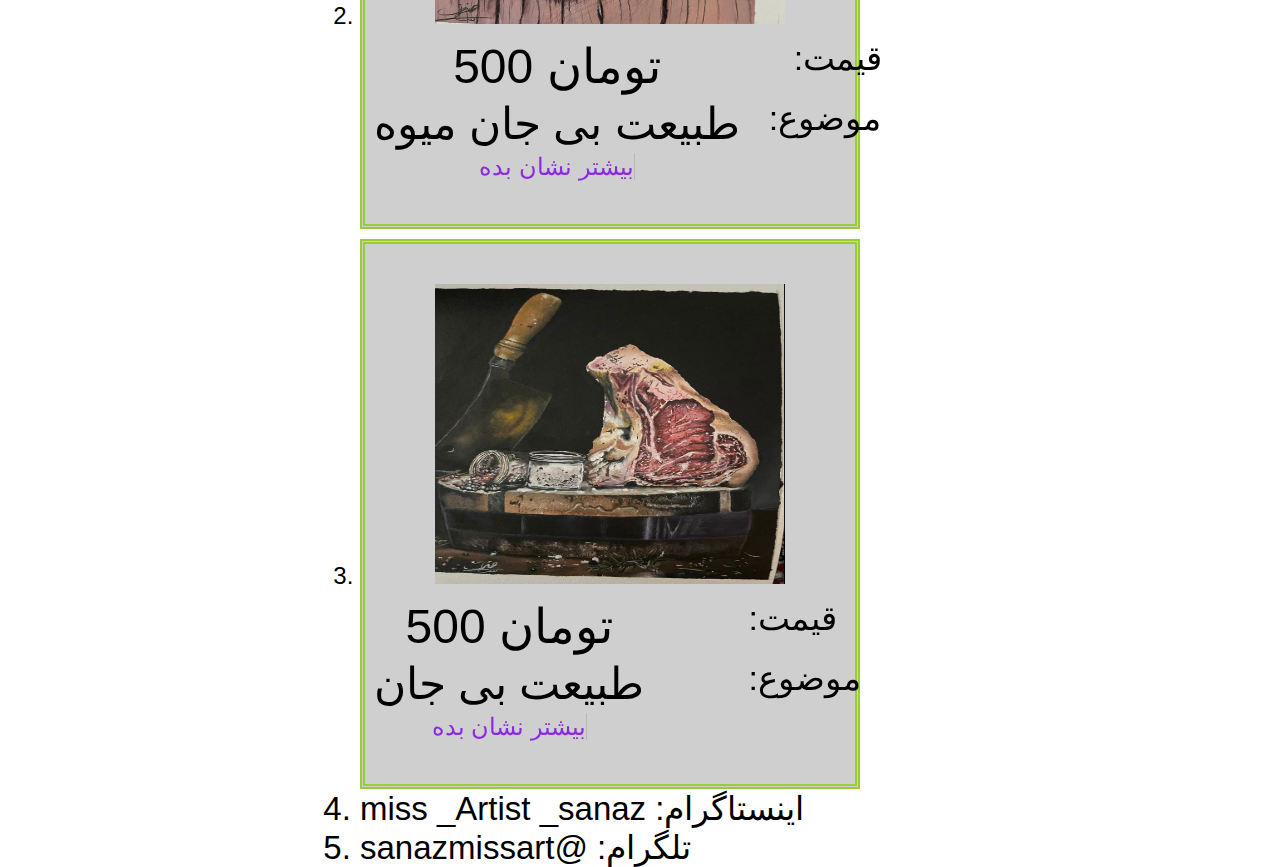
==== commit a7f9fddc: "Update inde.html" ====
--- a/inde.html
+++ b/inde.html
@@ -139,7 +139,10 @@
 								</table>
 							</button>
 						  </li>
-
+						  <li class="animals" style="font-size:33px;" > miss _Artist _sanaz :اینستاگرام
+						  </li>
+						  <li class="animals" style="font-size:33px;" > sanazmissart@ :تلگرام
+						</li>
 					  </ol>
 					  
 					  <!-- linking javascript -->
--- a/style1.css
+++ b/style1.css
@@ -30,9 +30,10 @@
     border: 5px double yellowgreen;
     font-size: 48px;
     width: 500px;
-    height: 500px;
+    height: 550px;
     outline: none;
     background: rgb(207, 207, 207);
+    margin:  10px 0 0 0 ;
 
 }
 
